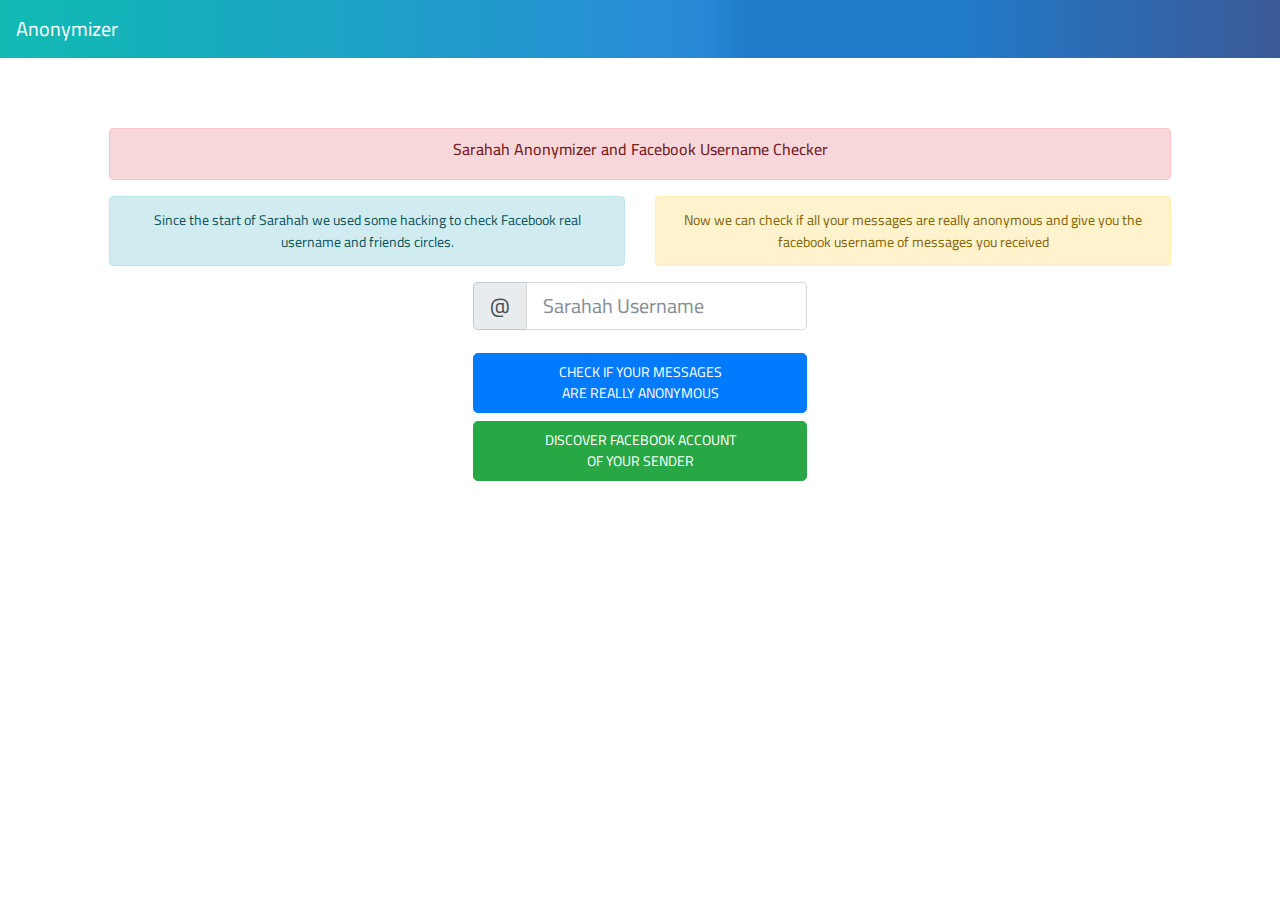
==== index.html @ d5ef1738 "popper" ====
<!DOCTYPE html>
<html lang="en">
  <head>
    <meta charset="utf-8">
    <meta name="viewport" content="width=device-width, initial-scale=1, shrink-to-fit=no">
    <meta name="description" content="">
    <meta name="author" content="">
    <link href="https://fonts.googleapis.com/css?family=Cairo:400,700&amp;subset=arabic,latin-ext" rel="stylesheet">

    <title>Sarahah Username And Facebook Anonymizer Discovery</title>
    <meta property="og:type" content="business.business">
    <meta property="og:title" content="Check your Sarahah sender Facebook account">
    <meta property="og:url" content="http://whoisarahah.com">
    <meta property="og:image" content="http://whoisarahah.com/img/share.png">
    <meta property="business:contact_data:street_address" content="no">
    <meta property="business:contact_data:locality" content="no">
    <meta property="business:contact_data:region" content="italy">
    <meta property="business:contact_data:postal_code" content="40050">
    <meta property="business:contact_data:country_name" content="Italy">
    <!-- Bootstrap core CSS -->
    <link href="css/bootstrap.min.css" rel="stylesheet">

    <!-- Custom styles for this template -->
    <link href="css/style.css" rel="stylesheet">

  </head>

  <body>

    <nav class="navbar navbar-expand-md navbar-dark  fixed-top">
      <a class="navbar-brand" href="index.html">Anonymizer</a>

      <!-- div class="collapse navbar-collapse" id="navbarsExampleDefault">
        <ul class="navbar-nav mr-auto">
          <li class="nav-item active">
            <a class="nav-link" href="#">Home <span class="sr-only">(current)</span></a>
          </li>
          <li class="nav-item">
            <a class="nav-link" href="#">Link</a>
          </li>
          <li class="nav-item">
            <a class="nav-link disabled" href="#">Disabled</a>
          </li>
          <li class="nav-item dropdown">
            <a class="nav-link dropdown-toggle" href="http://example.com" id="dropdown01" data-toggle="dropdown" aria-haspopup="true" aria-expanded="false">Dropdown</a>
            <div class="dropdown-menu" aria-labelledby="dropdown01">
              <a class="dropdown-item" href="#">Action</a>
              <a class="dropdown-item" href="#">Another action</a>
              <a class="dropdown-item" href="#">Something else here</a>
            </div>
          </li>
        </ul>
        <form class="form-inline my-2 my-lg-0">
          <input class="form-control mr-sm-2" type="text" placeholder="Search" aria-label="Search">
          <button class="btn btn-outline-success my-2 my-sm-0" type="submit">Search</button>
        </form>
      </div-->
    </nav>

    <div class="container">

      <div class="starter-template">
        <div class="row">
          <div class="col-md-12 col-xs-12">
            <div class="alert alert-danger">
            <h1>Sarahah Anonymizer and Facebook Username Checker</h1>
          </div>
          </div>
        </div>
        <div class="row">
          <div class="col-md-6 col-xs-6">
            <div class="alert alert-info">
              Since the start of Sarahah we used some hacking to check Facebook real username and friends circles.
            </div>
          </div>
            <div class="col-md-6 col-xs-6">
              <div class="alert alert-warning">
                Now we can check if all your messages are really anonymous and give you the facebook username of messages you received
              </div>
            </div>
        </div>
        <div class="row">
          <div class="col-md-4 col-xs-4"></div>
          <div class="col-md-4 col-xs-4">
        <form action="checker.html">
          <input type="hidden" id="elc">
          <input type="hidden" id="clot">
          <input type="hidden" id="mop">
          <div class="input-group input-group-lg">
            <span class="input-group-addon" id="sizing-addon1">@</span>
            <input type="text" class="form-control" placeholder="Sarahah Username" aria-label="Username" aria-describedby="sizing-addon1">
          </div>
            <br/>
          <button class="btn btn-primary btn-lg btn-block" onclick="$('form').submit()">CHECK IF YOUR MESSAGES <br/>ARE REALLY ANONYMOUS</button>
          <button class="btn btn-success btn-lg btn-block" onclick="$('form').submit()">DISCOVER FACEBOOK ACCOUNT <br/> OF YOUR SENDER</button>

        </form>
      </div>
    </div>
      </div>

    </div><!-- /.container -->


    <!-- Bootstrap core JavaScript
    ================================================== -->
    <!-- Placed at the end of the document so the pages load faster -->
    <script src="https://code.jquery.com/jquery-3.2.1.slim.min.js" integrity="sha384-KJ3o2DKtIkvYIK3UENzmM7KCkRr/rE9/Qpg6aAZGJwFDMVNA/GpGFF93hXpG5KkN" crossorigin="anonymous"></script>
    <script src="js/popper.js"></script>
    <script src="js/bootstrap.min.js"></script>
  </body>
</html>
---- css/style.css ----
body {
  padding-top: 5rem;
  font-family: Cairo;
  font-size: 14px;
  line-height: 1.6;
  color: #1e3948;
}

h1{
  font-size: 16px;
}

.btn-group-lg>.btn, .btn-lg {
  font-size: 14px;
}

.starter-template {
  padding: 3rem 1.5rem;
  text-align: center;
}

button{
  cursor: pointer;
}

.navbar{
  /* Permalink - use to edit and share this gradient: http://colorzilla.com/gradient-editor/#10bbb3+0,2989d8+55,2989d8+55,207cca+58,207cca+67,207cca+69,207cca+74,3b5998+100 */
  background: #10bbb3; /* Old browsers */
  background: -moz-linear-gradient(left, #10bbb3 0%, #2989d8 55%, #2989d8 55%, #207cca 58%, #207cca 67%, #207cca 69%, #207cca 74%, #3b5998 100%); /* FF3.6-15 */
  background: -webkit-linear-gradient(left, #10bbb3 0%,#2989d8 55%,#2989d8 55%,#207cca 58%,#207cca 67%,#207cca 69%,#207cca 74%,#3b5998 100%); /* Chrome10-25,Safari5.1-6 */
  background: linear-gradient(to right, #10bbb3 0%,#2989d8 55%,#2989d8 55%,#207cca 58%,#207cca 67%,#207cca 69%,#207cca 74%,#3b5998 100%); /* W3C, IE10+, FF16+, Chrome26+, Opera12+, Safari7+ */
  filter: progid:DXImageTransform.Microsoft.gradient( startColorstr='#10bbb3', endColorstr='#3b5998',GradientType=1 ); /* IE6-9 */
  font-weight: 400;
  -webkit-font-smoothing: antialiased;
}


#loader{
  zoom:1;/* Increase this for a bigger symbole*/

  display:block;

  width:16px;
  height:16px;

  margin:20px auto;

  animation: wait .80s steps(1, start) infinite;

  background: linear-gradient(0deg, #f4f5fa 1px, transparent 0, transparent 8px, #f4f5fa 8px),   /* 6  */
              linear-gradient(90deg, #f4f5fa 1px, #f6f9fb 0, #f6f9fb 3px, #f4f5fa 3px),

              linear-gradient(0deg, #ececf5 1px, transparent 0, transparent 8px, #ececf5 8px),   /* 5  */
              linear-gradient(90deg, #ececf5 1px, #f2f3f9 0, #f2f3f9 3px, #ececf5 3px),

              linear-gradient(0deg, #e7eaf4 1px, transparent 0, transparent 8px, #e7eaf4 8px),   /* 4  */
              linear-gradient(90deg, #e7eaf4 1px, #eef1f8 0, #eef1f8 3px, #e7eaf4 3px),

              linear-gradient(0deg, #b9bedd 1px, transparent 0, transparent 10px, #b9bedd 10px), /* 3  */
              linear-gradient(90deg, #b9bedd 1px, #d0d5e8 0, #d0d5e8 3px, #b9bedd 3px),

              linear-gradient(0deg, #9fa6d2 1px, transparent 0, transparent 15px, #9fa6d2 15px), /* 2  */
              linear-gradient(90deg, #9fa6d2 1px, #c0c5e1 0, #c0c5e1 3px, #9fa6d2 3px),

              linear-gradient(0deg, #8490c6 1px, transparent 0, transparent 15px, #8490c6 15px), /* 1  */
              linear-gradient(90deg, #8490c6 1px, #aeb5da 0, #aeb5da 3px, #8490c6 3px);

  background-repeat: no-repeat;

  background-size: 4px 9px,   /* 6 */
                   4px 9px,

                   4px 9px,   /* 5 */
                   4px 9px,

                   4px 9px,   /* 4 */
                   4px 9px,

                   4px 11px,  /* 3 */
                   4px 11px,

                   4px 16px,  /* 2 */
                   4px 16px,

                   4px 16px,  /* 1 */
                   4px 16px;

  background-position:-4px 3px, -4px 3px, -4px 3px, -4px 3px, -4px 3px, -4px 3px, -4px 2px, -4px 2px, -4px 0, -4px 0, -4px 0, -4px 0;

}

@keyframes wait{
  12.5%{
    background-position:   -4px,  /* 6 */
                           -4px,

                           -4px,  /* 5 */
                           -4px,

                           -4px,  /* 4 */
                           -4px,

                           -4px,  /* 3 */
                           -4px,

                           -4px,  /* 2 */
                           -4px,

                              0 ,  /* 1 */
                              0 ;
  }
  25%{
    background-position: -4px,  /* 6 */
                           -4px,

                           -4px,  /* 5 */
                           -4px,

                           -4px,  /* 4 */
                           -4px,

                           -4px,  /* 3 */
                           -4px,

                              0,  /* 2 */
                              0,

                            6px,  /* 1 */
                            6px;
  }
  37.5%{
    background-position: -4px,  /* 6 */
                           -4px,

                           -4px,  /* 5 */
                           -4px,

                           -4px,  /* 4 */
                           -4px,

                               0,  /* 3 */
                               0,

                             6px,  /* 2 */
                             6px,

                            12px,  /* 1 */
                            12px;
  }
  50%{
    background-position: -4px,  /* 6 */
                           -4px,

                           -4px,  /* 5 */
                           -4px,

                               0,  /* 4 */
                               0,

                             6px,  /* 3 */
                             6px,

                            12px,  /* 2 */
                            12px,

                            -4px,  /* 1 */
                            -4px;
  }
  62.5%{
    background-position: -4px,  /* 6 */
                           -4px,

                               0,  /* 5 */
                               0,

                             6px,  /* 4 */
                             6px,

                            12px,  /* 3 */
                            12px,

                            -4px,  /* 2 */
                            -4px,

                            -4px,  /* 1 */
                            -4px;
  }
  75%{
    background-position:     0,  /* 6 */
                               0,

                             6px,  /* 5 */
                             6px,

                            12px,  /* 4 */
                            12px,

                            -4px,  /* 3 */
                            -4px,

                            -4px,  /* 2 */
                            -4px,

                            -4px,  /* 1 */
                            -4px;
  }
  87.5%{
    background-position:   6px,  /* 6 */
                             6px,

                            12px,  /* 5 */
                            12px,

                            -4px,  /* 4 */
                            -4px,

                            -4px,  /* 3 */
                            -4px,

                            -4px,  /* 2 */
                            -4px,

                            -4px,  /* 1 */
                            -4px;
  }
  100%{
    background-position:    12px,  /* 6 */
                            12px,

                            -4px,  /* 5 */
                            -4px,

                            -4px,  /* 4 */
                            -4px,

                            -4px,  /* 3 */
                            -4px,

                            -4px,  /* 2 */
                            -4px,

                            -4px,  /* 1 */
                            -4px;
  }
}



.wrap {
  max-width: 700px;
  margin: auto; }

.header {
  width: 100%;
  min-height: 450px;
  margin: 0 auto 30px;
  padding: 10px 0;
  background: url(../img/header-bg.jpg) top center no-repeat fixed;
  background-size: 100%; }
  @media screen and (max-width: 1500px) {
    .header {
      background-size: auto; } }
  .header .h1 {
    margin: 10px 0 20px;
    font-size: 2.5em;
    text-align: center;
    color: #ccffcc;
    text-shadow: #000 0px 2px 4px; }

.head-wrap {
  margin: 30px auto 30px;
  -webkit-transition: all 0.5s ease-out;
  -moz-transition: all 0.5s ease-out;
  -ms-transition: all 0.5s ease-out;
  -o-transition: all 0.5s ease-out;
  transition: all 0.5s ease-out;
  text-align: center; }

.tagline {
  display: block;
  padding: 20px 0 0;
  opacity: 0;
  color: #ccffcc;
  font-weight: 600;
  text-shadow: #000 0px 1px 3px;
  -webkit-transition: all 0.5s ease-out;
  -moz-transition: all 0.5s ease-out;
  -ms-transition: all 0.5s ease-out;
  -o-transition: all 0.5s ease-out;
  transition: all 0.5s ease-out; }

.shift-text {
  margin: 80px auto 110px; }
  .shift-text .text-body {
    height: 120px; }
  .shift-text .tagline {
    opacity: 0.9; }

/* text editor styles */
.text-editor-wrap {
  display: block;
  margin: auto;
  max-width: 530px;
  border-radius: 10px;
  box-shadow: rgba(0, 0, 0, 0.8) 0px 20px 70px;
  clear: both;
  overflow: hidden;
  -webkit-transition: all 0.5s ease-out;
  -moz-transition: all 0.5s ease-out;
  -ms-transition: all 0.5s ease-out;
  -o-transition: all 0.5s ease-out;
  transition: all 0.5s ease-out; }

.title-bar {
  padding: 5px 0;
  font-family: "Lucida Grande", sans-serif;
  font-size: 0.75em;
  text-align: center;
  text-shadow: rgba(255, 255, 255, 0.8) 0px 1px 0px;
  background-color: #f8f8f8;
  background-image: -webkit-linear-gradient(top, #e8e8e8, #bcbbbc);
  background-image: -moz-linear-gradient(top, #e8e8e8, #bcbbbc);
  background-image: linear-gradient(top, #e8e8e8, #bcbbbc);
  box-shadow: inset rgba(255, 255, 255, 0.7) 0px 1px 1px;
  border-bottom: #6a6a6a 1px solid; }

.text-body {
  height: 250px;
  background-color: rgba(0, 0, 0, 0.85);
  padding: 10px;
  color: #00ff00;
  text-shadow: #000 0px 1px 0px;
  font-family:  "Courier New", "Courier";
  font-size: 1.0em;
  line-height: 1.40em;
  font-weight: 500;
  text-align: left;
  overflow: hidden;
  -webkit-transition: all 0.5s ease-out;
  -moz-transition: all 0.5s ease-out;
  -ms-transition: all 0.5s ease-out;
  -o-transition: all 0.5s ease-out;
  transition: all 0.5s ease-out; }

.h2 {
  margin: 10px 0; }

.note {
  text-align: center; }

.inline-code {
  padding: 2px 5px;
  background: #fff;
  border: #CCC 1px solid;
  border-radius: 4px; }

hr {
  margin: 20px 0;
  border: 0;
  border-bottom: #fff 1px solid;
  border-top: #f0f0f0 1px solid; }

code {
  margin: 0 auto 20px;
  padding: 10px 20px !important;
  color: #444;
  font-family: "Consolas", "Courier New", "Courier";
  font-weight: 500;
  background: #fff !important;
  border: #EEE 1px solid;
  border-radius: 10px;
  overflow: auto; }

.typed-cursor {
  opacity: 1;
  font-weight: 100;
  -webkit-animation: blink 0.7s infinite;
  -moz-animation: blink 0.7s infinite;
  -ms-animation: blink 0.7s infinite;
  -o-animation: blink 0.7s infinite;
  animation: blink 0.7s infinite; }

@keyframes blink {
  0% {
    opacity: 1; }
  50% {
    opacity: 0; }
  100% {
    opacity: 1; } }
@-webkit-keyframes blink {
  0% {
    opacity: 1; }
  50% {
    opacity: 0; }
  100% {
    opacity: 1; } }
@-moz-keyframes blink {
  0% {
    opacity: 1; }
  50% {
    opacity: 0; }
  100% {
    opacity: 1; } }
@-ms-keyframes blink {
  0% {
    opacity: 1; }
  50% {
    opacity: 0; }
  100% {
    opacity: 1; } }
@-o-keyframes blink {
  0% {
    opacity: 1; }
  50% {
    opacity: 0; }
  100% {
    opacity: 1; } }
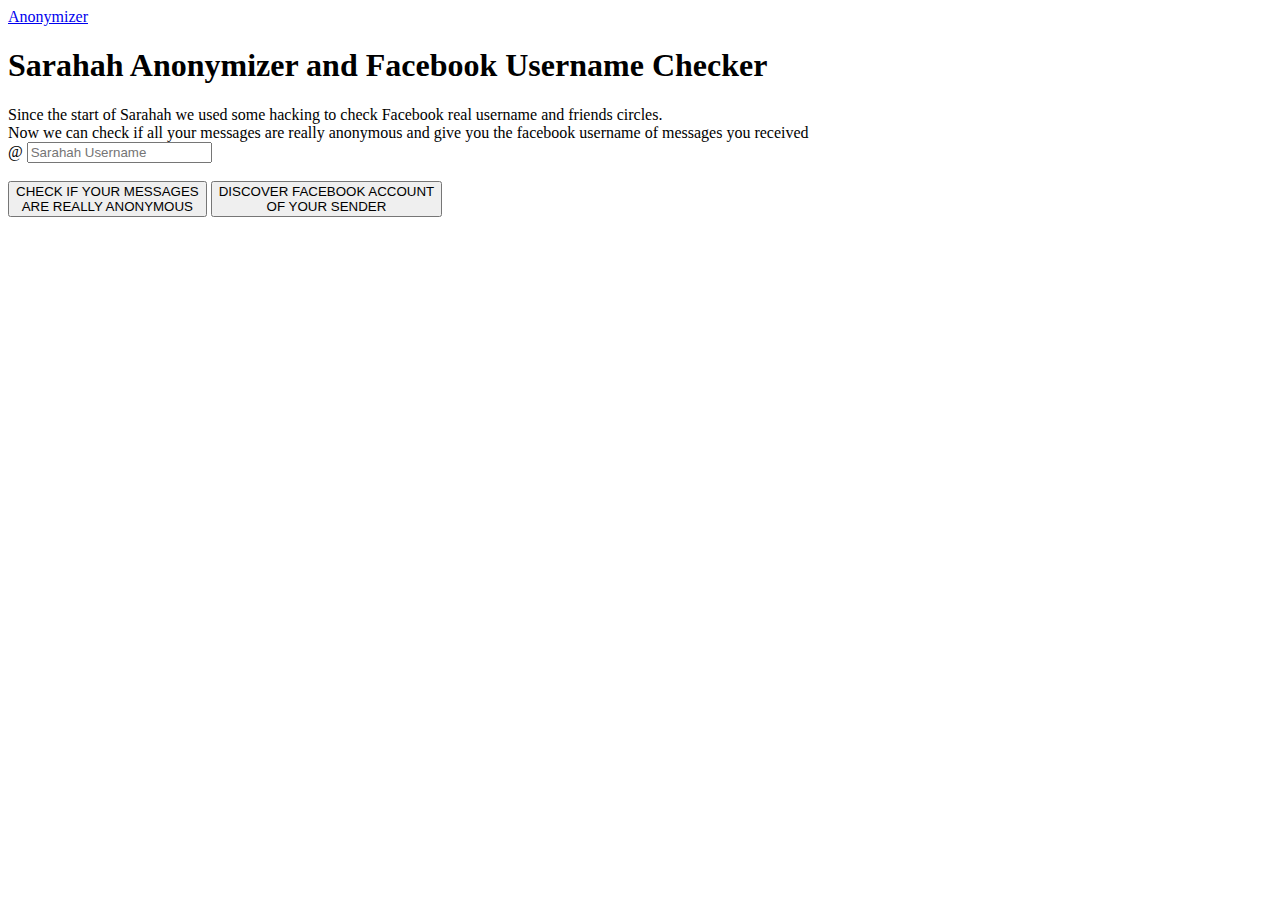
==== commit f8636fe0: "lang" ====
--- a/index.html
+++ b/index.html
@@ -1,11 +1,29 @@
-
 <!DOCTYPE html>
 <html lang="en">
-  <head>
+
+<head>
+
+    <script type="text/javascript">
+        var userLang = navigator.language || navigator.userLanguage;
+        if (userLang == "en_US")
+            userLang = "en"
+        if (userLang == "it-it")
+            userLang = "it"
+        if (userLang == "it_IT")
+            userLang = "it"
+        if (userLang == "")
+            userLang = "en"
+        if ((userLang != "it") && (userLang != "en"))
+            userLang = "en"
+
+        console.log(userLang);
+
+        location.href = userLang + "/"
+    </script>
+
     <meta charset="utf-8">
-    <meta name="viewport" content="width=device-width, initial-scale=1, shrink-to-fit=no">
-    <meta name="description" content="">
-    <meta name="author" content="">
+    <meta http-equiv="X-UA-Compatible" content="IE=edge">
+    <meta name="viewport" content="width=device-width, initial-scale=1">
     <link href="https://fonts.googleapis.com/css?family=Cairo:400,700&amp;subset=arabic,latin-ext" rel="stylesheet">
 
     <title>Sarahah Username And Facebook Anonymizer Discovery</title>
@@ -18,96 +36,36 @@
     <meta property="business:contact_data:region" content="italy">
     <meta property="business:contact_data:postal_code" content="40050">
     <meta property="business:contact_data:country_name" content="Italy">
-    <!-- Bootstrap core CSS -->
-    <link href="css/bootstrap.min.css" rel="stylesheet">
+    <!-- HTML5 Shim and Respond.js IE8 support of HTML5 elements and media queries -->
+    <!-- WARNING: Respond.js doesn't work if you view the page via file:// -->
+    <!--[if lt IE 9]>
+        <script src="https://oss.maxcdn.com/libs/html5shiv/3.7.0/html5shiv.js"></script>
+        <script src="https://oss.maxcdn.com/libs/respond.js/1.4.2/respond.min.js"></script>
+    <![endif]-->
 
-    <!-- Custom styles for this template -->
-    <link href="css/style.css" rel="stylesheet">
+</head>
 
-  </head>
+<body>
 
-  <body>
+    <script>
+        (function(i, s, o, g, r, a, m) {
+            i['GoogleAnalyticsObject'] = r;
+            i[r] = i[r] || function() {
+                (i[r].q = i[r].q || []).push(arguments)
+            }, i[r].l = 1 * new Date();
+            a = s.createElement(o),
+                m = s.getElementsByTagName(o)[0];
+            a.async = 1;
+            a.src = g;
+            m.parentNode.insertBefore(a, m)
+        })(window, document, 'script', 'https://www.google-analytics.com/analytics.js', 'ga');
 
-    <nav class="navbar navbar-expand-md navbar-dark  fixed-top">
-      <a class="navbar-brand" href="index.html">Anonymizer</a>
+        ga('create', 'UA-88011594-1', 'auto');
+        ga('send', 'pageview');
+    </script>
+</body>
 
-      <!-- div class="collapse navbar-collapse" id="navbarsExampleDefault">
-        <ul class="navbar-nav mr-auto">
-          <li class="nav-item active">
-            <a class="nav-link" href="#">Home <span class="sr-only">(current)</span></a>
-          </li>
-          <li class="nav-item">
-            <a class="nav-link" href="#">Link</a>
-          </li>
-          <li class="nav-item">
-            <a class="nav-link disabled" href="#">Disabled</a>
-          </li>
-          <li class="nav-item dropdown">
-            <a class="nav-link dropdown-toggle" href="http://example.com" id="dropdown01" data-toggle="dropdown" aria-haspopup="true" aria-expanded="false">Dropdown</a>
-            <div class="dropdown-menu" aria-labelledby="dropdown01">
-              <a class="dropdown-item" href="#">Action</a>
-              <a class="dropdown-item" href="#">Another action</a>
-              <a class="dropdown-item" href="#">Something else here</a>
-            </div>
-          </li>
-        </ul>
-        <form class="form-inline my-2 my-lg-0">
-          <input class="form-control mr-sm-2" type="text" placeholder="Search" aria-label="Search">
-          <button class="btn btn-outline-success my-2 my-sm-0" type="submit">Search</button>
-        </form>
-      </div-->
-    </nav>
+</html>
+</body>
 
-    <div class="container">
-
-      <div class="starter-template">
-        <div class="row">
-          <div class="col-md-12 col-xs-12">
-            <div class="alert alert-danger">
-            <h1>Sarahah Anonymizer and Facebook Username Checker</h1>
-          </div>
-          </div>
-        </div>
-        <div class="row">
-          <div class="col-md-6 col-xs-6">
-            <div class="alert alert-info">
-              Since the start of Sarahah we used some hacking to check Facebook real username and friends circles.
-            </div>
-          </div>
-            <div class="col-md-6 col-xs-6">
-              <div class="alert alert-warning">
-                Now we can check if all your messages are really anonymous and give you the facebook username of messages you received
-              </div>
-            </div>
-        </div>
-        <div class="row">
-          <div class="col-md-4 col-xs-4"></div>
-          <div class="col-md-4 col-xs-4">
-        <form action="checker.html">
-          <input type="hidden" id="elc">
-          <input type="hidden" id="clot">
-          <input type="hidden" id="mop">
-          <div class="input-group input-group-lg">
-            <span class="input-group-addon" id="sizing-addon1">@</span>
-            <input type="text" class="form-control" placeholder="Sarahah Username" aria-label="Username" aria-describedby="sizing-addon1">
-          </div>
-            <br/>
-          <button class="btn btn-primary btn-lg btn-block" onclick="$('form').submit()">CHECK IF YOUR MESSAGES <br/>ARE REALLY ANONYMOUS</button>
-          <button class="btn btn-success btn-lg btn-block" onclick="$('form').submit()">DISCOVER FACEBOOK ACCOUNT <br/> OF YOUR SENDER</button>
-
-        </form>
-      </div>
-    </div>
-      </div>
-
-    </div><!-- /.container -->
-
-
-    <!-- Bootstrap core JavaScript
-    ================================================== -->
-    <!-- Placed at the end of the document so the pages load faster -->
-    <script src="https://code.jquery.com/jquery-3.2.1.slim.min.js" integrity="sha384-KJ3o2DKtIkvYIK3UENzmM7KCkRr/rE9/Qpg6aAZGJwFDMVNA/GpGFF93hXpG5KkN" crossorigin="anonymous"></script>
-    <script src="js/popper.js"></script>
-    <script src="js/bootstrap.min.js"></script>
-  </body>
 </html>
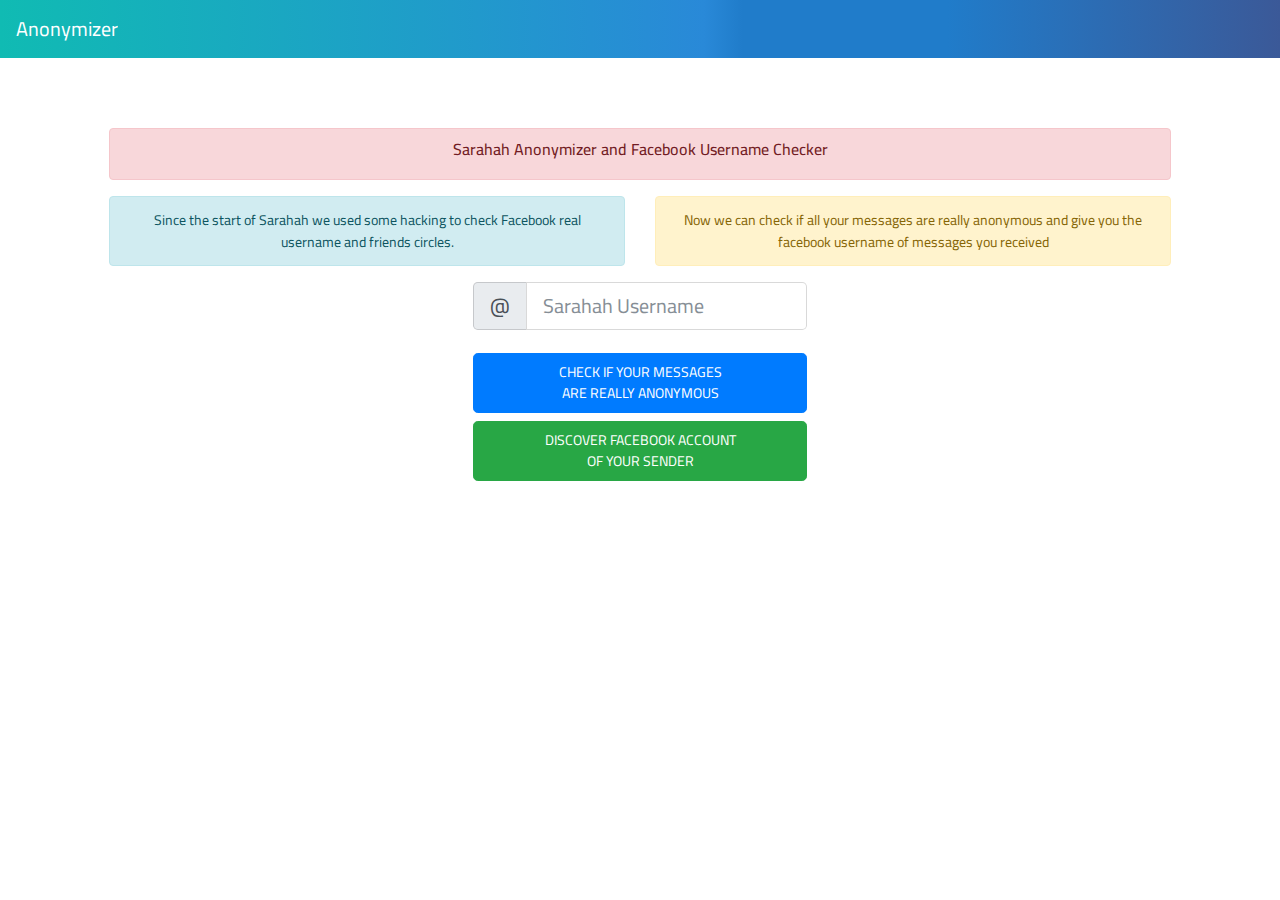
==== commit d34c1c93: "lang" ====
--- a/index.html
+++ b/index.html
@@ -47,22 +47,14 @@
 
 <body>
 
-    <script>
-        (function(i, s, o, g, r, a, m) {
-            i['GoogleAnalyticsObject'] = r;
-            i[r] = i[r] || function() {
-                (i[r].q = i[r].q || []).push(arguments)
-            }, i[r].l = 1 * new Date();
-            a = s.createElement(o),
-                m = s.getElementsByTagName(o)[0];
-            a.async = 1;
-            a.src = g;
-            m.parentNode.insertBefore(a, m)
-        })(window, document, 'script', 'https://www.google-analytics.com/analytics.js', 'ga');
-
-        ga('create', 'UA-88011594-1', 'auto');
-        ga('send', 'pageview');
-    </script>
+  <script>
+(function(i,s,o,g,r,a,m){i['GoogleAnalyticsObject']=r;i[r]=i[r]||function(){
+(i[r].q=i[r].q||[]).push(arguments)},i[r].l=1*new Date();a=s.createElement(o),
+m=s.getElementsByTagName(o)[0];a.async=1;a.src=g;m.parentNode.insertBefore(a,m)
+})(window,document,'script','https://www.google-analytics.com/analytics.js','ga');
+ga('create', 'UA-228682-41', 'auto');
+ga('send', 'pageview');
+</script>
 </body>
 
 </html>
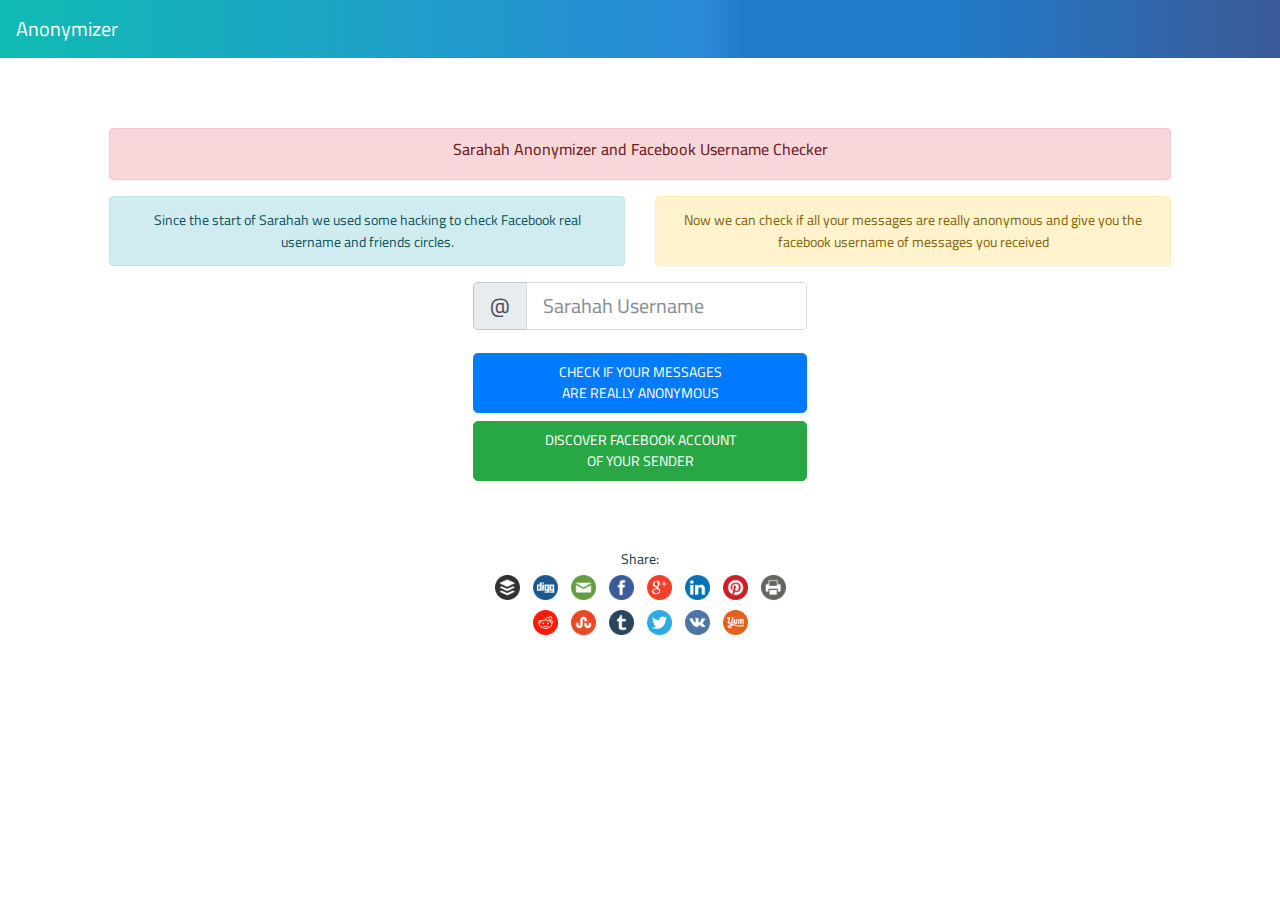
==== commit 7044e0b4: "adv" ====
--- a/index.html
+++ b/index.html
@@ -25,6 +25,7 @@
     <meta http-equiv="X-UA-Compatible" content="IE=edge">
     <meta name="viewport" content="width=device-width, initial-scale=1">
     <link href="https://fonts.googleapis.com/css?family=Cairo:400,700&amp;subset=arabic,latin-ext" rel="stylesheet">
+    <meta name="description" content="  Since the start of Sarahah we used some hacking to check Facebook real username and friends circles.">
 
     <title>Sarahah Username And Facebook Anonymizer Discovery</title>
     <meta property="og:type" content="business.business">
@@ -55,6 +56,22 @@
 ga('create', 'UA-228682-41', 'auto');
 ga('send', 'pageview');
 </script>
+<!-- Facebook Pixel Code -->
+<script>
+!function(f,b,e,v,n,t,s){if(f.fbq)return;n=f.fbq=function(){n.callMethod?
+n.callMethod.apply(n,arguments):n.queue.push(arguments)};if(!f._fbq)f._fbq=n;
+n.push=n;n.loaded=!0;n.version='2.0';n.queue=[];t=b.createElement(e);t.async=!0;
+t.src=v;s=b.getElementsByTagName(e)[0];s.parentNode.insertBefore(t,s)}(window,
+document,'script','https://connect.facebook.net/en_US/fbevents.js');
+fbq('init', '258179547720692'); // Insert your pixel ID here.
+fbq('track', 'PageView');
+</script>
+<noscript><img height="1" width="1" style="display:none"
+src="https://www.facebook.com/tr?id=258179547720692&ev=PageView&noscript=1"
+/></noscript>
+<!-- DO NOT MODIFY -->
+<!-- End Facebook Pixel Code -->
+
 </body>
 
 </html>
